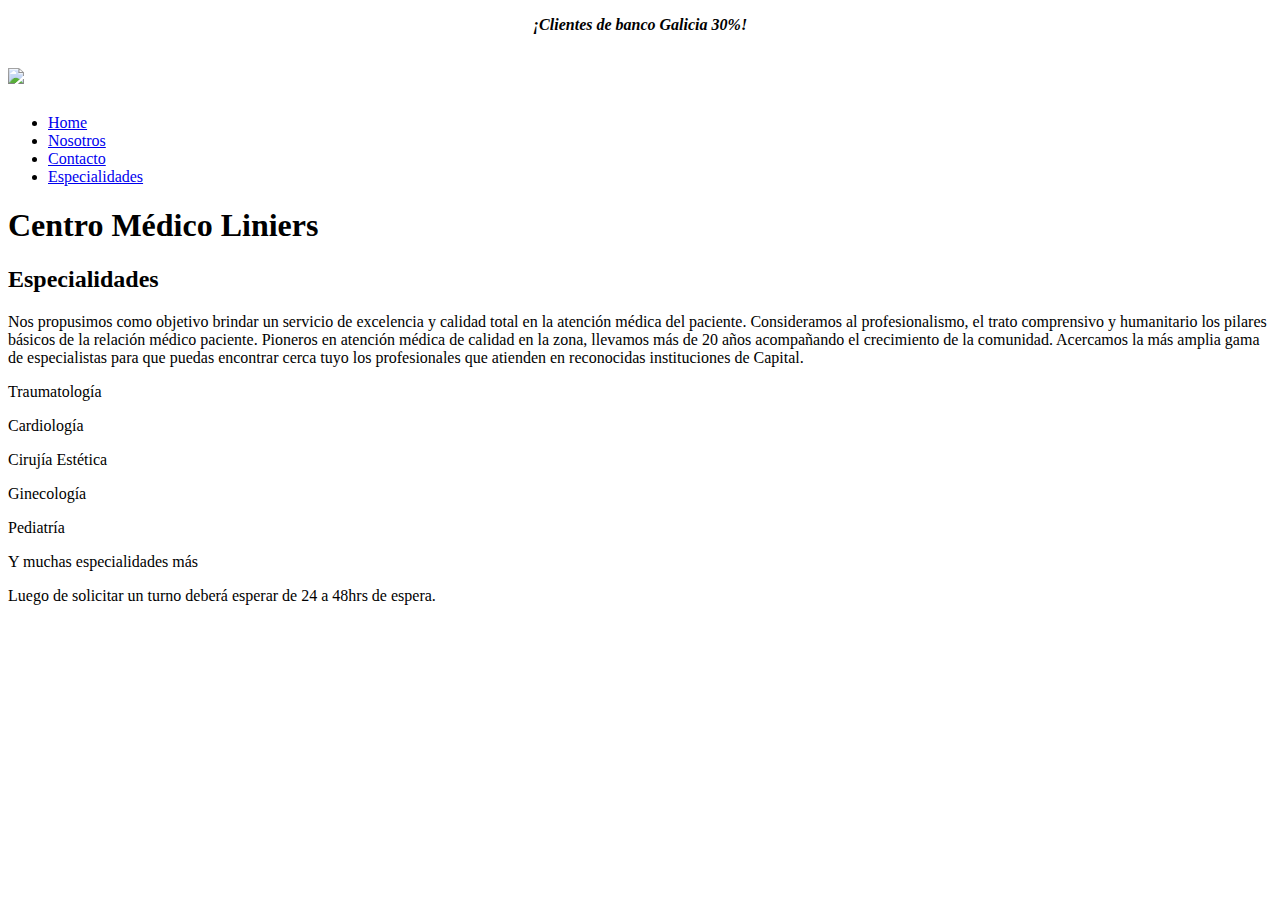
==== especialidades.html @ a4865f37 "Add files via upload" ====
<!DOCTYPE html>
<html lang="en">

<head>
    <!-- Required meta tags -->
    <meta charset="UTF-8">
    <title>ESPECIALIDADES</title>
    <link rel="stylesheet" href="estilosCSS.css" <link
        href="https://fonts.googleapis.com/css2?family=Montserrat:wght@300;400;500;600;700;800;900&display=swap"
        rel="stylesheet">
    <meta name="viewport" content="width=device-width, initial-scale=1">
    <meta name="description"
        content="Este hospital cuenta con todas las especialides médicas de manera online y en nuestra clinica necesarias para usted.">
    <meta name="keywords" content="MEDICINA,SALUD,CONOCIMIENTO CIENTIFICO,CENTRO HOSPITALARIO,ESPECIALIDADES,TRAUMATOLOGÍA,PEDIATRÍA,ESTUDIOS,HOLTERS,ESTÉTICA">

</head>

<body>
    <header>
        <b><i><p id="anuncio">
            <center>¡Clientes de banco Galicia 30%!</center></i></b>
        </p>
        <h1>
            <img src="images/CML.png" width="150"> &nbsp; &nbsp;
        </h1>
        <nav>
            <ul class="flexMenu">
                <li><a href="index.html" title="">Home</a></li>
                <li><a href="quienessomos.html" title="">Nosotros</a></li>
                <li><a href="víasdecontacto.html" title="">Contacto</a></li>
                <li><a href="especialidades.html" title="">Especialidades</a></li>
            </ul>
        </nav>
        <h1>Centro Médico Liniers </h1>
        <h2>Especialidades</h2>
    </header>

    <div class="grid-container">
        <div class="bannerUno">
            <p>Nos propusimos como objetivo brindar un servicio de excelencia y calidad total en la atención médica del paciente.
                Consideramos al profesionalismo, el trato comprensivo y humanitario los pilares básicos de la relación médico
                paciente.
                Pioneros en atención médica de calidad en la zona, llevamos más de 20 años acompañando el crecimiento de la
                comunidad. Acercamos la más amplia gama de especialistas para que puedas encontrar cerca tuyo los profesionales que
                atienden en reconocidas instituciones de Capital.
            </p>
        </div>
        <div class="noticiaTres">
            <p>Traumatología</p>
        </div>
        <div class="noticiaDos">
            <p>Cardiología</p>
        </div>
        <div class="noticiaCuatro">
            <p>Cirujía Estética</p>
        </div>
        <div class="noticiaCinco">
            <p>Ginecología</p>
        </div>
        <div class="noticiaSeis">
            <p>Pediatría</p>
        </div>
        <div class="noticiaSiete">
            <p>Y muchas especialidades más</p>
        </div>
    </div>

    <footer>
        Luego de solicitar un turno deberá esperar de 24 a 48hrs de espera.
    </footer>
</body>

</html>
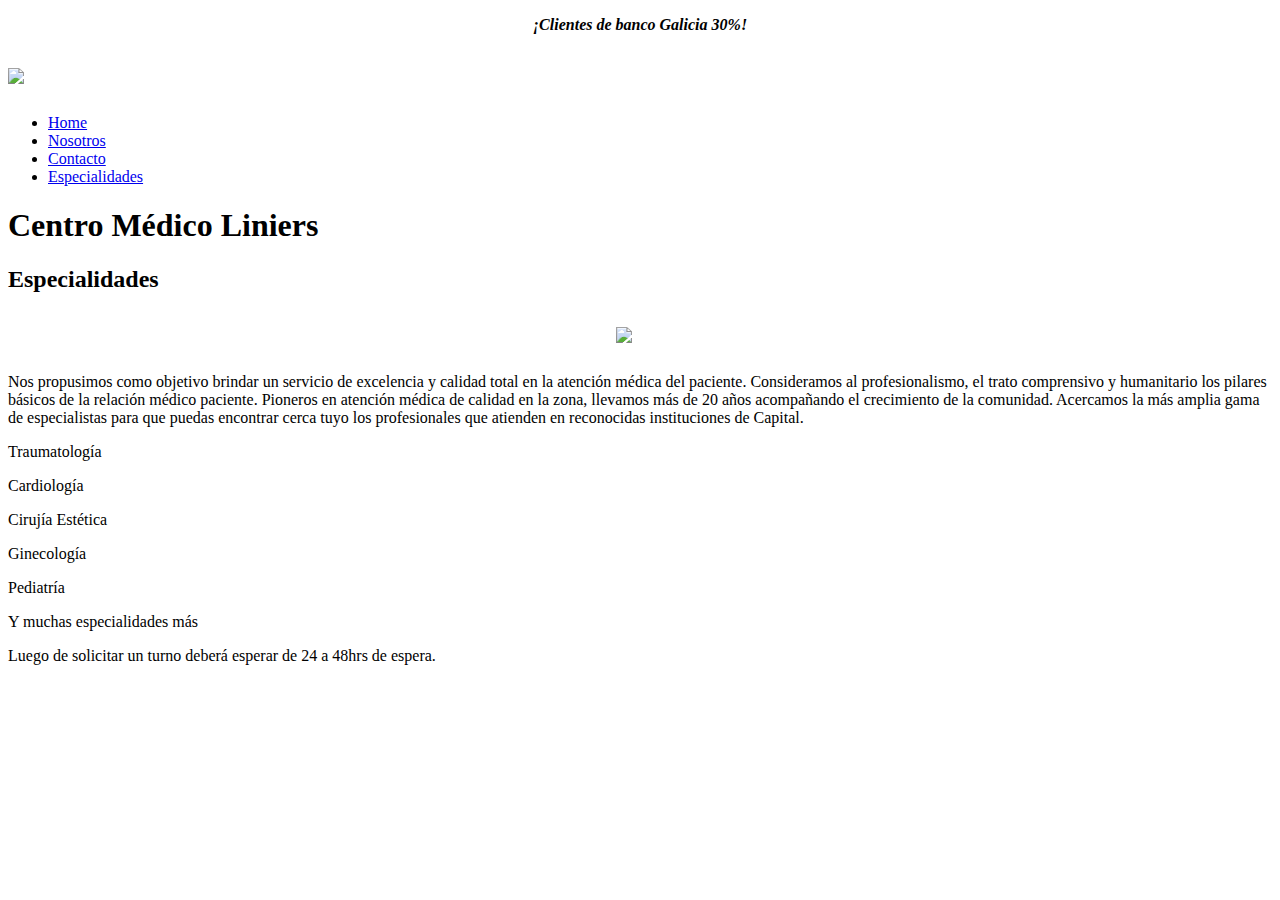
==== commit 8e193b84: "Update especialidades.html" ====
--- a/especialidades.html
+++ b/especialidades.html
@@ -21,7 +21,7 @@
             <center>¡Clientes de banco Galicia 30%!</center></i></b>
         </p>
         <h1>
-            <img src="images/CML.png" width="150"> &nbsp; &nbsp;
+            <img src="img/CML.png" width="150"> &nbsp; &nbsp;
         </h1>
         <nav>
             <ul class="flexMenu">
@@ -34,7 +34,9 @@
         <h1>Centro Médico Liniers </h1>
         <h2>Especialidades</h2>
     </header>
-
+    <h1>
+        <center><img src="img/especialidades.jpg" width="400"> &nbsp; &nbsp;</center>
+    </h1>
     <div class="grid-container">
         <div class="bannerUno">
             <p>Nos propusimos como objetivo brindar un servicio de excelencia y calidad total en la atención médica del paciente.
@@ -70,4 +72,4 @@
     </footer>
 </body>
 
-</html>+</html>
